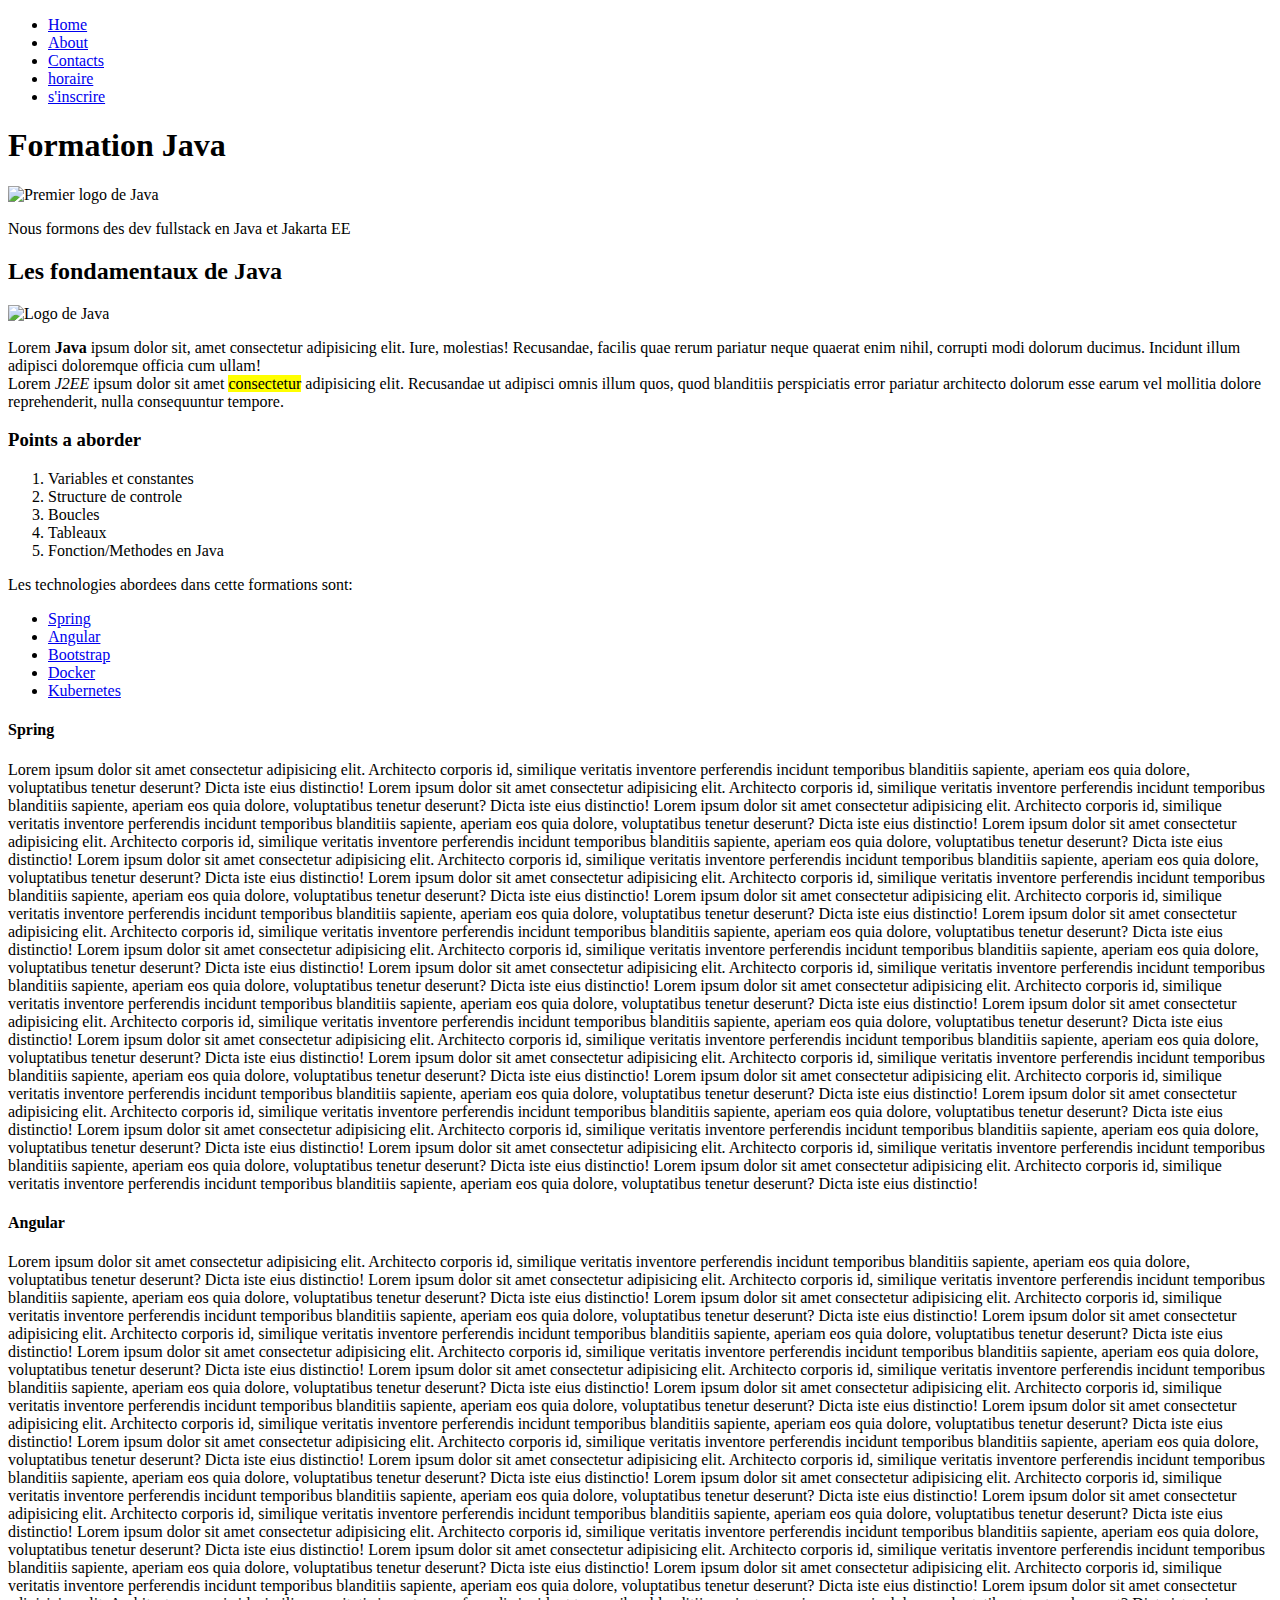
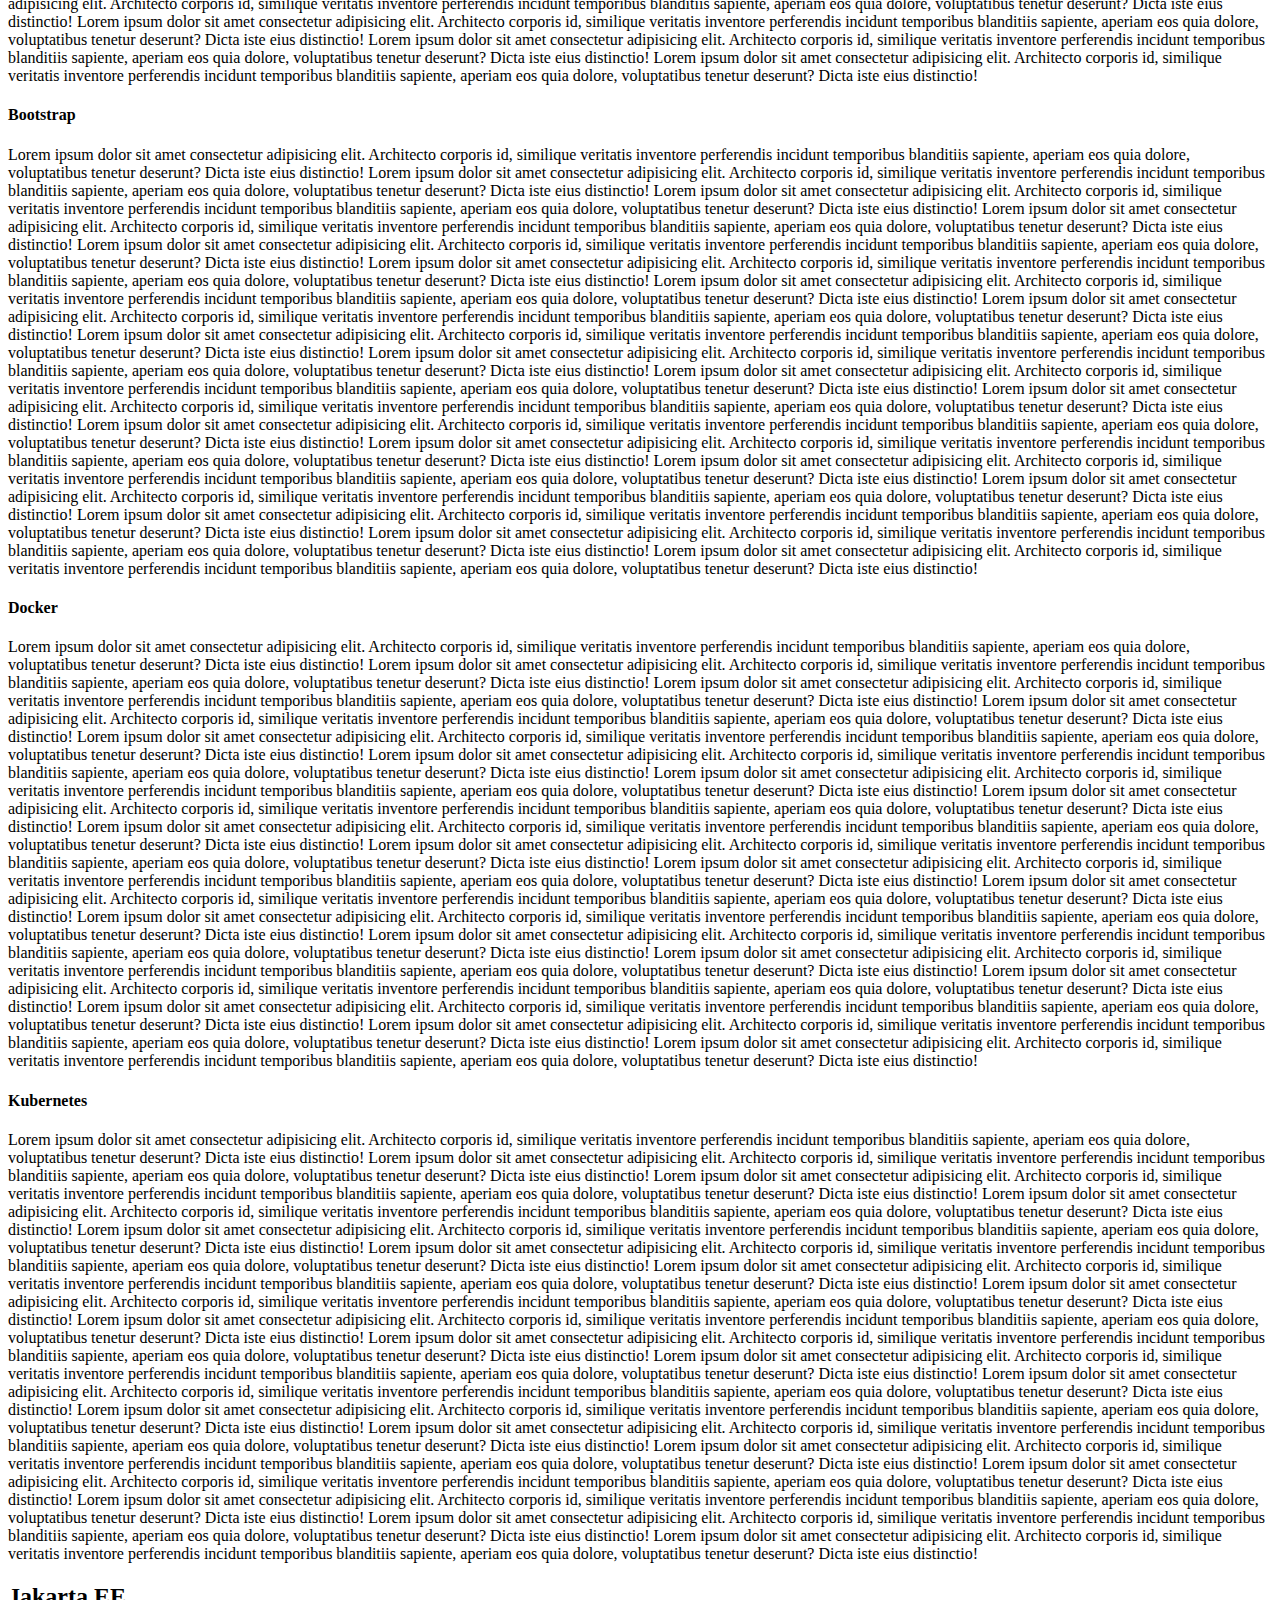
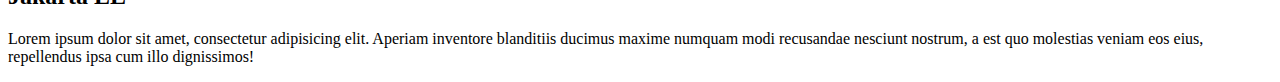
==== index.html @ 0b27bc86 "modifications" ====
<!DOCTYPE html>
<html lang="fr">
   <head>
     <!-- C'est le titre de ma page -->
    <title>Premiers pas</title>
   </head>
   <body>
    <nav>
        <ul>
             <li><a href="./">Home</a></li>
            <li><a href="pages/a-propos.html">About</a></li>
            <li><a href="pages/contact.html">Contacts</a></li>
            <li><a href="pages/horaire.html">horaire</a></li>
            <li><a href="./inscription.html"> s'inscrire </a> </li>
        </ul>
    </nav>
    <h1>Formation Java</h1>
    <img src="images/java.png" width="200" alt="Premier logo de Java" />
    <p>Nous formons des dev fullstack en Java et Jakarta EE</p>
    <!-- <h2>HTML</h2>
    <h3>CSS</h3>
    <h4>Javascript</h4>
    <h5>PHP</h5>
    <h6>Python</h6> -->

    <h2>Les fondamentaux de Java</h2>
    <img src="https://ubiqum.com/assets/uploads/2019/10/screenshot-2021-02-11-at-115416.png" width="150" alt="Logo de Java">
     <p>
        Lorem <strong>Java</strong> ipsum dolor sit, amet consectetur adipisicing elit. Iure, molestias! Recusandae, facilis quae rerum pariatur neque quaerat enim nihil, corrupti modi dolorum ducimus. Incidunt illum adipisci doloremque officia cum ullam!<br />
        Lorem <em>J2EE</em> ipsum dolor sit amet <mark>consectetur</mark> adipisicing elit. Recusandae ut adipisci omnis illum quos, quod blanditiis perspiciatis error pariatur architecto dolorum esse earum vel mollitia dolore reprehenderit, nulla consequuntur tempore.
     </p>
     <h3>Points a aborder</h3>

     <!-- Liste ordonnee -->
     <ol>
        <li>Variables et constantes</li>
        <li>Structure de controle</li>
        <li>Boucles</li>
        <li>Tableaux</li>
        <li>Fonction/Methodes en Java</li>
     </ol>

     Les technologies abordees dans cette formations sont:
    <!-- Liste non ordonnee -->
    <ul>
        <li><a href="#spring">Spring</a></li>
        <li><a href="#angular">Angular</a></li>
        <li><a href="#bootstrap">Bootstrap</a></li>
        <li><a href="#docker">Docker</a></li>
        <li><a href="#kubernetes">Kubernetes</a></li>
    </ul>
      <h4 id="spring">Spring</h4>
      <p>Lorem ipsum dolor sit amet consectetur adipisicing elit. Architecto corporis id, similique veritatis inventore perferendis incidunt temporibus blanditiis sapiente, aperiam eos quia dolore, voluptatibus tenetur deserunt? Dicta iste eius distinctio!
         Lorem ipsum dolor sit amet consectetur adipisicing elit. Architecto corporis id, similique veritatis inventore perferendis incidunt temporibus blanditiis sapiente, aperiam eos quia dolore, voluptatibus tenetur deserunt? Dicta iste eius distinctio!
         Lorem ipsum dolor sit amet consectetur adipisicing elit. Architecto corporis id, similique veritatis inventore perferendis incidunt temporibus blanditiis sapiente, aperiam eos quia dolore, voluptatibus tenetur deserunt? Dicta iste eius distinctio!
         Lorem ipsum dolor sit amet consectetur adipisicing elit. Architecto corporis id, similique veritatis inventore perferendis incidunt temporibus blanditiis sapiente, aperiam eos quia dolore, voluptatibus tenetur deserunt? Dicta iste eius distinctio!
         Lorem ipsum dolor sit amet consectetur adipisicing elit. Architecto corporis id, similique veritatis inventore perferendis incidunt temporibus blanditiis sapiente, aperiam eos quia dolore, voluptatibus tenetur deserunt? Dicta iste eius distinctio!
         Lorem ipsum dolor sit amet consectetur adipisicing elit. Architecto corporis id, similique veritatis inventore perferendis incidunt temporibus blanditiis sapiente, aperiam eos quia dolore, voluptatibus tenetur deserunt? Dicta iste eius distinctio!
         Lorem ipsum dolor sit amet consectetur adipisicing elit. Architecto corporis id, similique veritatis inventore perferendis incidunt temporibus blanditiis sapiente, aperiam eos quia dolore, voluptatibus tenetur deserunt? Dicta iste eius distinctio!
         Lorem ipsum dolor sit amet consectetur adipisicing elit. Architecto corporis id, similique veritatis inventore perferendis incidunt temporibus blanditiis sapiente, aperiam eos quia dolore, voluptatibus tenetur deserunt? Dicta iste eius distinctio!
         Lorem ipsum dolor sit amet consectetur adipisicing elit. Architecto corporis id, similique veritatis inventore perferendis incidunt temporibus blanditiis sapiente, aperiam eos quia dolore, voluptatibus tenetur deserunt? Dicta iste eius distinctio!
         Lorem ipsum dolor sit amet consectetur adipisicing elit. Architecto corporis id, similique veritatis inventore perferendis incidunt temporibus blanditiis sapiente, aperiam eos quia dolore, voluptatibus tenetur deserunt? Dicta iste eius distinctio!
         Lorem ipsum dolor sit amet consectetur adipisicing elit. Architecto corporis id, similique veritatis inventore perferendis incidunt temporibus blanditiis sapiente, aperiam eos quia dolore, voluptatibus tenetur deserunt? Dicta iste eius distinctio!
         Lorem ipsum dolor sit amet consectetur adipisicing elit. Architecto corporis id, similique veritatis inventore perferendis incidunt temporibus blanditiis sapiente, aperiam eos quia dolore, voluptatibus tenetur deserunt? Dicta iste eius distinctio!
         Lorem ipsum dolor sit amet consectetur adipisicing elit. Architecto corporis id, similique veritatis inventore perferendis incidunt temporibus blanditiis sapiente, aperiam eos quia dolore, voluptatibus tenetur deserunt? Dicta iste eius distinctio!
         Lorem ipsum dolor sit amet consectetur adipisicing elit. Architecto corporis id, similique veritatis inventore perferendis incidunt temporibus blanditiis sapiente, aperiam eos quia dolore, voluptatibus tenetur deserunt? Dicta iste eius distinctio!
         Lorem ipsum dolor sit amet consectetur adipisicing elit. Architecto corporis id, similique veritatis inventore perferendis incidunt temporibus blanditiis sapiente, aperiam eos quia dolore, voluptatibus tenetur deserunt? Dicta iste eius distinctio!
         Lorem ipsum dolor sit amet consectetur adipisicing elit. Architecto corporis id, similique veritatis inventore perferendis incidunt temporibus blanditiis sapiente, aperiam eos quia dolore, voluptatibus tenetur deserunt? Dicta iste eius distinctio!
         Lorem ipsum dolor sit amet consectetur adipisicing elit. Architecto corporis id, similique veritatis inventore perferendis incidunt temporibus blanditiis sapiente, aperiam eos quia dolore, voluptatibus tenetur deserunt? Dicta iste eius distinctio!
         Lorem ipsum dolor sit amet consectetur adipisicing elit. Architecto corporis id, similique veritatis inventore perferendis incidunt temporibus blanditiis sapiente, aperiam eos quia dolore, voluptatibus tenetur deserunt? Dicta iste eius distinctio!
         Lorem ipsum dolor sit amet consectetur adipisicing elit. Architecto corporis id, similique veritatis inventore perferendis incidunt temporibus blanditiis sapiente, aperiam eos quia dolore, voluptatibus tenetur deserunt? Dicta iste eius distinctio!
      </p>
      <h4 id="angular">Angular</h4>
      <p>Lorem ipsum dolor sit amet consectetur adipisicing elit. Architecto corporis id, similique veritatis inventore perferendis incidunt temporibus blanditiis sapiente, aperiam eos quia dolore, voluptatibus tenetur deserunt? Dicta iste eius distinctio!
         Lorem ipsum dolor sit amet consectetur adipisicing elit. Architecto corporis id, similique veritatis inventore perferendis incidunt temporibus blanditiis sapiente, aperiam eos quia dolore, voluptatibus tenetur deserunt? Dicta iste eius distinctio!
         Lorem ipsum dolor sit amet consectetur adipisicing elit. Architecto corporis id, similique veritatis inventore perferendis incidunt temporibus blanditiis sapiente, aperiam eos quia dolore, voluptatibus tenetur deserunt? Dicta iste eius distinctio!
         Lorem ipsum dolor sit amet consectetur adipisicing elit. Architecto corporis id, similique veritatis inventore perferendis incidunt temporibus blanditiis sapiente, aperiam eos quia dolore, voluptatibus tenetur deserunt? Dicta iste eius distinctio!
         Lorem ipsum dolor sit amet consectetur adipisicing elit. Architecto corporis id, similique veritatis inventore perferendis incidunt temporibus blanditiis sapiente, aperiam eos quia dolore, voluptatibus tenetur deserunt? Dicta iste eius distinctio!
         Lorem ipsum dolor sit amet consectetur adipisicing elit. Architecto corporis id, similique veritatis inventore perferendis incidunt temporibus blanditiis sapiente, aperiam eos quia dolore, voluptatibus tenetur deserunt? Dicta iste eius distinctio!
         Lorem ipsum dolor sit amet consectetur adipisicing elit. Architecto corporis id, similique veritatis inventore perferendis incidunt temporibus blanditiis sapiente, aperiam eos quia dolore, voluptatibus tenetur deserunt? Dicta iste eius distinctio!
         Lorem ipsum dolor sit amet consectetur adipisicing elit. Architecto corporis id, similique veritatis inventore perferendis incidunt temporibus blanditiis sapiente, aperiam eos quia dolore, voluptatibus tenetur deserunt? Dicta iste eius distinctio!
         Lorem ipsum dolor sit amet consectetur adipisicing elit. Architecto corporis id, similique veritatis inventore perferendis incidunt temporibus blanditiis sapiente, aperiam eos quia dolore, voluptatibus tenetur deserunt? Dicta iste eius distinctio!
         Lorem ipsum dolor sit amet consectetur adipisicing elit. Architecto corporis id, similique veritatis inventore perferendis incidunt temporibus blanditiis sapiente, aperiam eos quia dolore, voluptatibus tenetur deserunt? Dicta iste eius distinctio!
         Lorem ipsum dolor sit amet consectetur adipisicing elit. Architecto corporis id, similique veritatis inventore perferendis incidunt temporibus blanditiis sapiente, aperiam eos quia dolore, voluptatibus tenetur deserunt? Dicta iste eius distinctio!
         Lorem ipsum dolor sit amet consectetur adipisicing elit. Architecto corporis id, similique veritatis inventore perferendis incidunt temporibus blanditiis sapiente, aperiam eos quia dolore, voluptatibus tenetur deserunt? Dicta iste eius distinctio!
         Lorem ipsum dolor sit amet consectetur adipisicing elit. Architecto corporis id, similique veritatis inventore perferendis incidunt temporibus blanditiis sapiente, aperiam eos quia dolore, voluptatibus tenetur deserunt? Dicta iste eius distinctio!
         Lorem ipsum dolor sit amet consectetur adipisicing elit. Architecto corporis id, similique veritatis inventore perferendis incidunt temporibus blanditiis sapiente, aperiam eos quia dolore, voluptatibus tenetur deserunt? Dicta iste eius distinctio!
         Lorem ipsum dolor sit amet consectetur adipisicing elit. Architecto corporis id, similique veritatis inventore perferendis incidunt temporibus blanditiis sapiente, aperiam eos quia dolore, voluptatibus tenetur deserunt? Dicta iste eius distinctio!
         Lorem ipsum dolor sit amet consectetur adipisicing elit. Architecto corporis id, similique veritatis inventore perferendis incidunt temporibus blanditiis sapiente, aperiam eos quia dolore, voluptatibus tenetur deserunt? Dicta iste eius distinctio!
         Lorem ipsum dolor sit amet consectetur adipisicing elit. Architecto corporis id, similique veritatis inventore perferendis incidunt temporibus blanditiis sapiente, aperiam eos quia dolore, voluptatibus tenetur deserunt? Dicta iste eius distinctio!
         Lorem ipsum dolor sit amet consectetur adipisicing elit. Architecto corporis id, similique veritatis inventore perferendis incidunt temporibus blanditiis sapiente, aperiam eos quia dolore, voluptatibus tenetur deserunt? Dicta iste eius distinctio!
         Lorem ipsum dolor sit amet consectetur adipisicing elit. Architecto corporis id, similique veritatis inventore perferendis incidunt temporibus blanditiis sapiente, aperiam eos quia dolore, voluptatibus tenetur deserunt? Dicta iste eius distinctio!
      </p>
      <h4 id="bootstrap">Bootstrap</h4>
      <p>Lorem ipsum dolor sit amet consectetur adipisicing elit. Architecto corporis id, similique veritatis inventore perferendis incidunt temporibus blanditiis sapiente, aperiam eos quia dolore, voluptatibus tenetur deserunt? Dicta iste eius distinctio!
         Lorem ipsum dolor sit amet consectetur adipisicing elit. Architecto corporis id, similique veritatis inventore perferendis incidunt temporibus blanditiis sapiente, aperiam eos quia dolore, voluptatibus tenetur deserunt? Dicta iste eius distinctio!
         Lorem ipsum dolor sit amet consectetur adipisicing elit. Architecto corporis id, similique veritatis inventore perferendis incidunt temporibus blanditiis sapiente, aperiam eos quia dolore, voluptatibus tenetur deserunt? Dicta iste eius distinctio!
         Lorem ipsum dolor sit amet consectetur adipisicing elit. Architecto corporis id, similique veritatis inventore perferendis incidunt temporibus blanditiis sapiente, aperiam eos quia dolore, voluptatibus tenetur deserunt? Dicta iste eius distinctio!
         Lorem ipsum dolor sit amet consectetur adipisicing elit. Architecto corporis id, similique veritatis inventore perferendis incidunt temporibus blanditiis sapiente, aperiam eos quia dolore, voluptatibus tenetur deserunt? Dicta iste eius distinctio!
         Lorem ipsum dolor sit amet consectetur adipisicing elit. Architecto corporis id, similique veritatis inventore perferendis incidunt temporibus blanditiis sapiente, aperiam eos quia dolore, voluptatibus tenetur deserunt? Dicta iste eius distinctio!
         Lorem ipsum dolor sit amet consectetur adipisicing elit. Architecto corporis id, similique veritatis inventore perferendis incidunt temporibus blanditiis sapiente, aperiam eos quia dolore, voluptatibus tenetur deserunt? Dicta iste eius distinctio!
         Lorem ipsum dolor sit amet consectetur adipisicing elit. Architecto corporis id, similique veritatis inventore perferendis incidunt temporibus blanditiis sapiente, aperiam eos quia dolore, voluptatibus tenetur deserunt? Dicta iste eius distinctio!
         Lorem ipsum dolor sit amet consectetur adipisicing elit. Architecto corporis id, similique veritatis inventore perferendis incidunt temporibus blanditiis sapiente, aperiam eos quia dolore, voluptatibus tenetur deserunt? Dicta iste eius distinctio!
         Lorem ipsum dolor sit amet consectetur adipisicing elit. Architecto corporis id, similique veritatis inventore perferendis incidunt temporibus blanditiis sapiente, aperiam eos quia dolore, voluptatibus tenetur deserunt? Dicta iste eius distinctio!
         Lorem ipsum dolor sit amet consectetur adipisicing elit. Architecto corporis id, similique veritatis inventore perferendis incidunt temporibus blanditiis sapiente, aperiam eos quia dolore, voluptatibus tenetur deserunt? Dicta iste eius distinctio!
         Lorem ipsum dolor sit amet consectetur adipisicing elit. Architecto corporis id, similique veritatis inventore perferendis incidunt temporibus blanditiis sapiente, aperiam eos quia dolore, voluptatibus tenetur deserunt? Dicta iste eius distinctio!
         Lorem ipsum dolor sit amet consectetur adipisicing elit. Architecto corporis id, similique veritatis inventore perferendis incidunt temporibus blanditiis sapiente, aperiam eos quia dolore, voluptatibus tenetur deserunt? Dicta iste eius distinctio!
         Lorem ipsum dolor sit amet consectetur adipisicing elit. Architecto corporis id, similique veritatis inventore perferendis incidunt temporibus blanditiis sapiente, aperiam eos quia dolore, voluptatibus tenetur deserunt? Dicta iste eius distinctio!
         Lorem ipsum dolor sit amet consectetur adipisicing elit. Architecto corporis id, similique veritatis inventore perferendis incidunt temporibus blanditiis sapiente, aperiam eos quia dolore, voluptatibus tenetur deserunt? Dicta iste eius distinctio!
         Lorem ipsum dolor sit amet consectetur adipisicing elit. Architecto corporis id, similique veritatis inventore perferendis incidunt temporibus blanditiis sapiente, aperiam eos quia dolore, voluptatibus tenetur deserunt? Dicta iste eius distinctio!
         Lorem ipsum dolor sit amet consectetur adipisicing elit. Architecto corporis id, similique veritatis inventore perferendis incidunt temporibus blanditiis sapiente, aperiam eos quia dolore, voluptatibus tenetur deserunt? Dicta iste eius distinctio!
         Lorem ipsum dolor sit amet consectetur adipisicing elit. Architecto corporis id, similique veritatis inventore perferendis incidunt temporibus blanditiis sapiente, aperiam eos quia dolore, voluptatibus tenetur deserunt? Dicta iste eius distinctio!
         Lorem ipsum dolor sit amet consectetur adipisicing elit. Architecto corporis id, similique veritatis inventore perferendis incidunt temporibus blanditiis sapiente, aperiam eos quia dolore, voluptatibus tenetur deserunt? Dicta iste eius distinctio!
      </p>
      <h4 id="docker">Docker</h4>
      <p>Lorem ipsum dolor sit amet consectetur adipisicing elit. Architecto corporis id, similique veritatis inventore perferendis incidunt temporibus blanditiis sapiente, aperiam eos quia dolore, voluptatibus tenetur deserunt? Dicta iste eius distinctio!
         Lorem ipsum dolor sit amet consectetur adipisicing elit. Architecto corporis id, similique veritatis inventore perferendis incidunt temporibus blanditiis sapiente, aperiam eos quia dolore, voluptatibus tenetur deserunt? Dicta iste eius distinctio!
         Lorem ipsum dolor sit amet consectetur adipisicing elit. Architecto corporis id, similique veritatis inventore perferendis incidunt temporibus blanditiis sapiente, aperiam eos quia dolore, voluptatibus tenetur deserunt? Dicta iste eius distinctio!
         Lorem ipsum dolor sit amet consectetur adipisicing elit. Architecto corporis id, similique veritatis inventore perferendis incidunt temporibus blanditiis sapiente, aperiam eos quia dolore, voluptatibus tenetur deserunt? Dicta iste eius distinctio!
         Lorem ipsum dolor sit amet consectetur adipisicing elit. Architecto corporis id, similique veritatis inventore perferendis incidunt temporibus blanditiis sapiente, aperiam eos quia dolore, voluptatibus tenetur deserunt? Dicta iste eius distinctio!
         Lorem ipsum dolor sit amet consectetur adipisicing elit. Architecto corporis id, similique veritatis inventore perferendis incidunt temporibus blanditiis sapiente, aperiam eos quia dolore, voluptatibus tenetur deserunt? Dicta iste eius distinctio!
         Lorem ipsum dolor sit amet consectetur adipisicing elit. Architecto corporis id, similique veritatis inventore perferendis incidunt temporibus blanditiis sapiente, aperiam eos quia dolore, voluptatibus tenetur deserunt? Dicta iste eius distinctio!
         Lorem ipsum dolor sit amet consectetur adipisicing elit. Architecto corporis id, similique veritatis inventore perferendis incidunt temporibus blanditiis sapiente, aperiam eos quia dolore, voluptatibus tenetur deserunt? Dicta iste eius distinctio!
         Lorem ipsum dolor sit amet consectetur adipisicing elit. Architecto corporis id, similique veritatis inventore perferendis incidunt temporibus blanditiis sapiente, aperiam eos quia dolore, voluptatibus tenetur deserunt? Dicta iste eius distinctio!
         Lorem ipsum dolor sit amet consectetur adipisicing elit. Architecto corporis id, similique veritatis inventore perferendis incidunt temporibus blanditiis sapiente, aperiam eos quia dolore, voluptatibus tenetur deserunt? Dicta iste eius distinctio!
         Lorem ipsum dolor sit amet consectetur adipisicing elit. Architecto corporis id, similique veritatis inventore perferendis incidunt temporibus blanditiis sapiente, aperiam eos quia dolore, voluptatibus tenetur deserunt? Dicta iste eius distinctio!
         Lorem ipsum dolor sit amet consectetur adipisicing elit. Architecto corporis id, similique veritatis inventore perferendis incidunt temporibus blanditiis sapiente, aperiam eos quia dolore, voluptatibus tenetur deserunt? Dicta iste eius distinctio!
         Lorem ipsum dolor sit amet consectetur adipisicing elit. Architecto corporis id, similique veritatis inventore perferendis incidunt temporibus blanditiis sapiente, aperiam eos quia dolore, voluptatibus tenetur deserunt? Dicta iste eius distinctio!
         Lorem ipsum dolor sit amet consectetur adipisicing elit. Architecto corporis id, similique veritatis inventore perferendis incidunt temporibus blanditiis sapiente, aperiam eos quia dolore, voluptatibus tenetur deserunt? Dicta iste eius distinctio!
         Lorem ipsum dolor sit amet consectetur adipisicing elit. Architecto corporis id, similique veritatis inventore perferendis incidunt temporibus blanditiis sapiente, aperiam eos quia dolore, voluptatibus tenetur deserunt? Dicta iste eius distinctio!
         Lorem ipsum dolor sit amet consectetur adipisicing elit. Architecto corporis id, similique veritatis inventore perferendis incidunt temporibus blanditiis sapiente, aperiam eos quia dolore, voluptatibus tenetur deserunt? Dicta iste eius distinctio!
         Lorem ipsum dolor sit amet consectetur adipisicing elit. Architecto corporis id, similique veritatis inventore perferendis incidunt temporibus blanditiis sapiente, aperiam eos quia dolore, voluptatibus tenetur deserunt? Dicta iste eius distinctio!
         Lorem ipsum dolor sit amet consectetur adipisicing elit. Architecto corporis id, similique veritatis inventore perferendis incidunt temporibus blanditiis sapiente, aperiam eos quia dolore, voluptatibus tenetur deserunt? Dicta iste eius distinctio!
         Lorem ipsum dolor sit amet consectetur adipisicing elit. Architecto corporis id, similique veritatis inventore perferendis incidunt temporibus blanditiis sapiente, aperiam eos quia dolore, voluptatibus tenetur deserunt? Dicta iste eius distinctio!
      </p>
      <h4 id="kubernetes">Kubernetes</h4>
      <p>Lorem ipsum dolor sit amet consectetur adipisicing elit. Architecto corporis id, similique veritatis inventore perferendis incidunt temporibus blanditiis sapiente, aperiam eos quia dolore, voluptatibus tenetur deserunt? Dicta iste eius distinctio!
         Lorem ipsum dolor sit amet consectetur adipisicing elit. Architecto corporis id, similique veritatis inventore perferendis incidunt temporibus blanditiis sapiente, aperiam eos quia dolore, voluptatibus tenetur deserunt? Dicta iste eius distinctio!
         Lorem ipsum dolor sit amet consectetur adipisicing elit. Architecto corporis id, similique veritatis inventore perferendis incidunt temporibus blanditiis sapiente, aperiam eos quia dolore, voluptatibus tenetur deserunt? Dicta iste eius distinctio!
         Lorem ipsum dolor sit amet consectetur adipisicing elit. Architecto corporis id, similique veritatis inventore perferendis incidunt temporibus blanditiis sapiente, aperiam eos quia dolore, voluptatibus tenetur deserunt? Dicta iste eius distinctio!
         Lorem ipsum dolor sit amet consectetur adipisicing elit. Architecto corporis id, similique veritatis inventore perferendis incidunt temporibus blanditiis sapiente, aperiam eos quia dolore, voluptatibus tenetur deserunt? Dicta iste eius distinctio!
         Lorem ipsum dolor sit amet consectetur adipisicing elit. Architecto corporis id, similique veritatis inventore perferendis incidunt temporibus blanditiis sapiente, aperiam eos quia dolore, voluptatibus tenetur deserunt? Dicta iste eius distinctio!
         Lorem ipsum dolor sit amet consectetur adipisicing elit. Architecto corporis id, similique veritatis inventore perferendis incidunt temporibus blanditiis sapiente, aperiam eos quia dolore, voluptatibus tenetur deserunt? Dicta iste eius distinctio!
         Lorem ipsum dolor sit amet consectetur adipisicing elit. Architecto corporis id, similique veritatis inventore perferendis incidunt temporibus blanditiis sapiente, aperiam eos quia dolore, voluptatibus tenetur deserunt? Dicta iste eius distinctio!
         Lorem ipsum dolor sit amet consectetur adipisicing elit. Architecto corporis id, similique veritatis inventore perferendis incidunt temporibus blanditiis sapiente, aperiam eos quia dolore, voluptatibus tenetur deserunt? Dicta iste eius distinctio!
         Lorem ipsum dolor sit amet consectetur adipisicing elit. Architecto corporis id, similique veritatis inventore perferendis incidunt temporibus blanditiis sapiente, aperiam eos quia dolore, voluptatibus tenetur deserunt? Dicta iste eius distinctio!
         Lorem ipsum dolor sit amet consectetur adipisicing elit. Architecto corporis id, similique veritatis inventore perferendis incidunt temporibus blanditiis sapiente, aperiam eos quia dolore, voluptatibus tenetur deserunt? Dicta iste eius distinctio!
         Lorem ipsum dolor sit amet consectetur adipisicing elit. Architecto corporis id, similique veritatis inventore perferendis incidunt temporibus blanditiis sapiente, aperiam eos quia dolore, voluptatibus tenetur deserunt? Dicta iste eius distinctio!
         Lorem ipsum dolor sit amet consectetur adipisicing elit. Architecto corporis id, similique veritatis inventore perferendis incidunt temporibus blanditiis sapiente, aperiam eos quia dolore, voluptatibus tenetur deserunt? Dicta iste eius distinctio!
         Lorem ipsum dolor sit amet consectetur adipisicing elit. Architecto corporis id, similique veritatis inventore perferendis incidunt temporibus blanditiis sapiente, aperiam eos quia dolore, voluptatibus tenetur deserunt? Dicta iste eius distinctio!
         Lorem ipsum dolor sit amet consectetur adipisicing elit. Architecto corporis id, similique veritatis inventore perferendis incidunt temporibus blanditiis sapiente, aperiam eos quia dolore, voluptatibus tenetur deserunt? Dicta iste eius distinctio!
         Lorem ipsum dolor sit amet consectetur adipisicing elit. Architecto corporis id, similique veritatis inventore perferendis incidunt temporibus blanditiis sapiente, aperiam eos quia dolore, voluptatibus tenetur deserunt? Dicta iste eius distinctio!
         Lorem ipsum dolor sit amet consectetur adipisicing elit. Architecto corporis id, similique veritatis inventore perferendis incidunt temporibus blanditiis sapiente, aperiam eos quia dolore, voluptatibus tenetur deserunt? Dicta iste eius distinctio!
         Lorem ipsum dolor sit amet consectetur adipisicing elit. Architecto corporis id, similique veritatis inventore perferendis incidunt temporibus blanditiis sapiente, aperiam eos quia dolore, voluptatibus tenetur deserunt? Dicta iste eius distinctio!
         Lorem ipsum dolor sit amet consectetur adipisicing elit. Architecto corporis id, similique veritatis inventore perferendis incidunt temporibus blanditiis sapiente, aperiam eos quia dolore, voluptatibus tenetur deserunt? Dicta iste eius distinctio!
      </p>
     <h2>Jakarta EE</h2>
     <p>
        Lorem ipsum dolor sit amet, consectetur adipisicing elit. Aperiam inventore blanditiis ducimus maxime numquam modi recusandae nesciunt nostrum, a est quo molestias veniam eos eius, repellendus ipsa cum illo dignissimos!
     </p>


     
   </body>
</html>
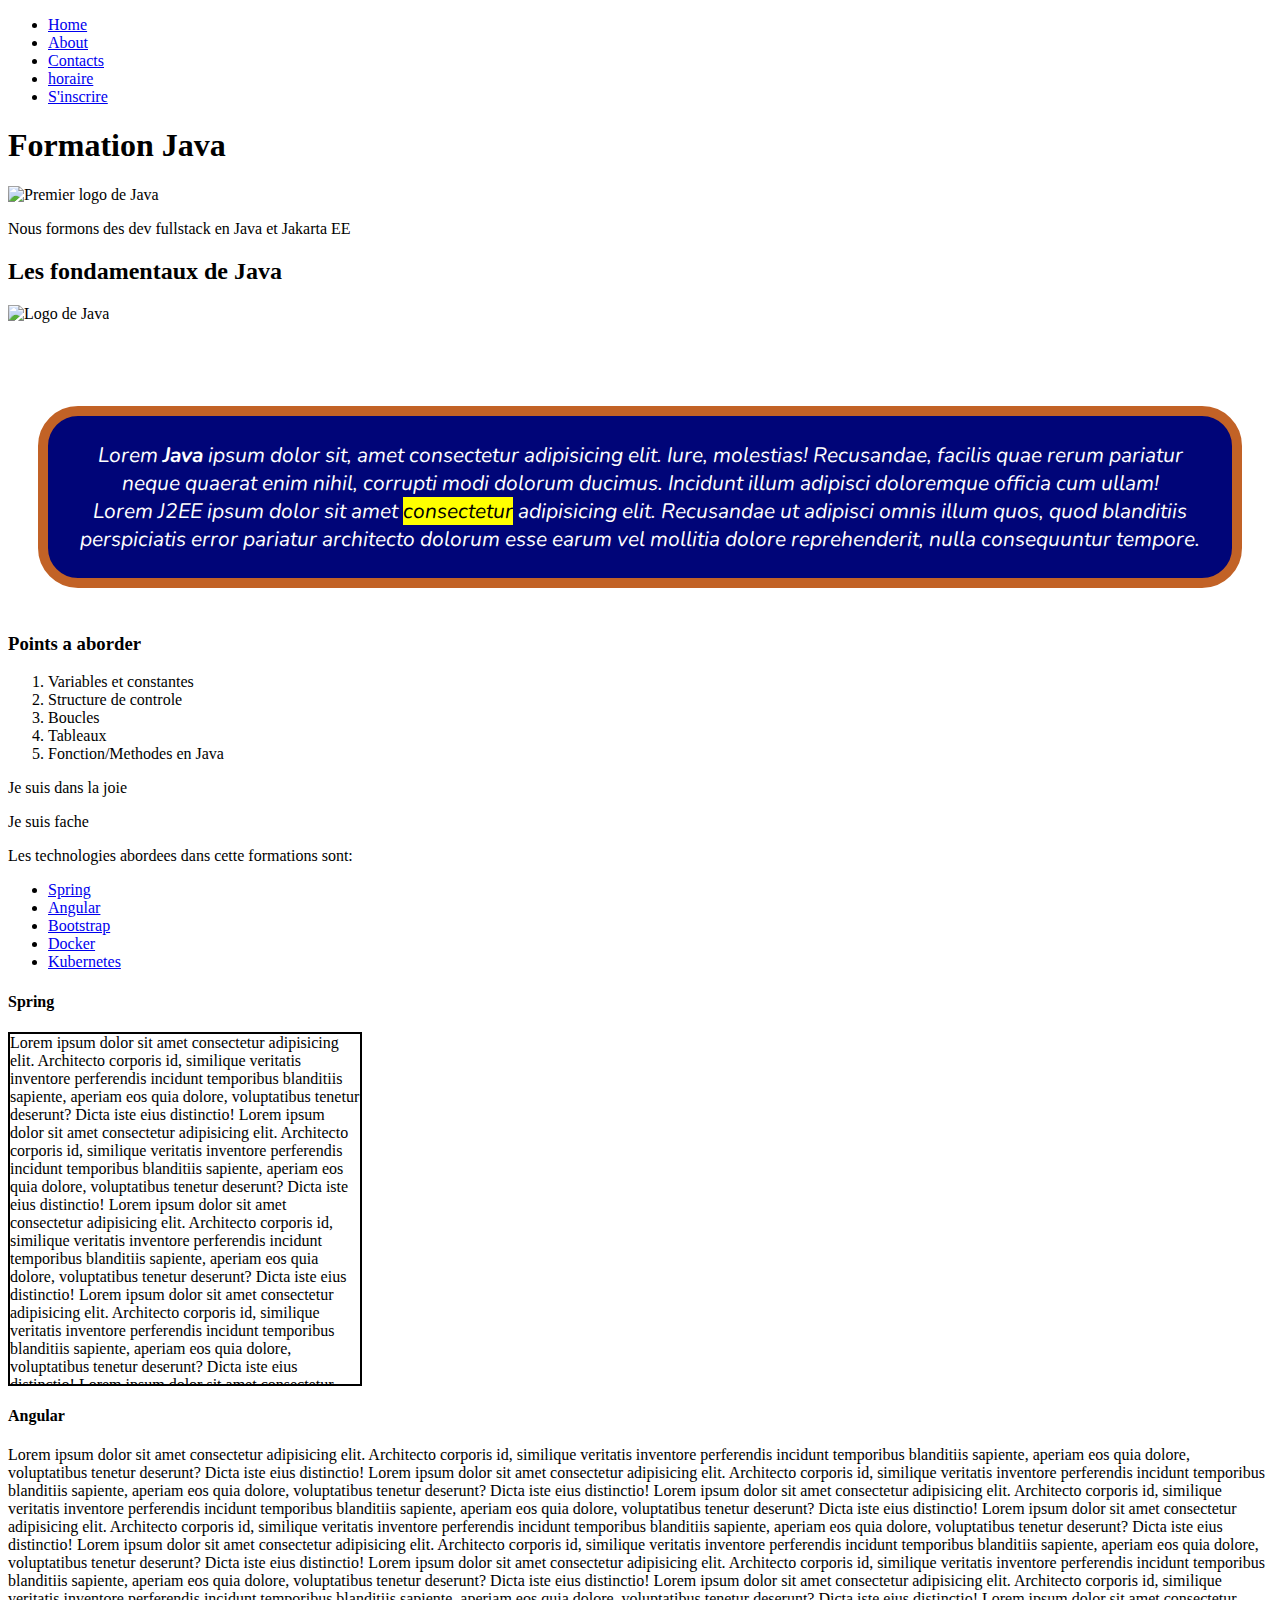
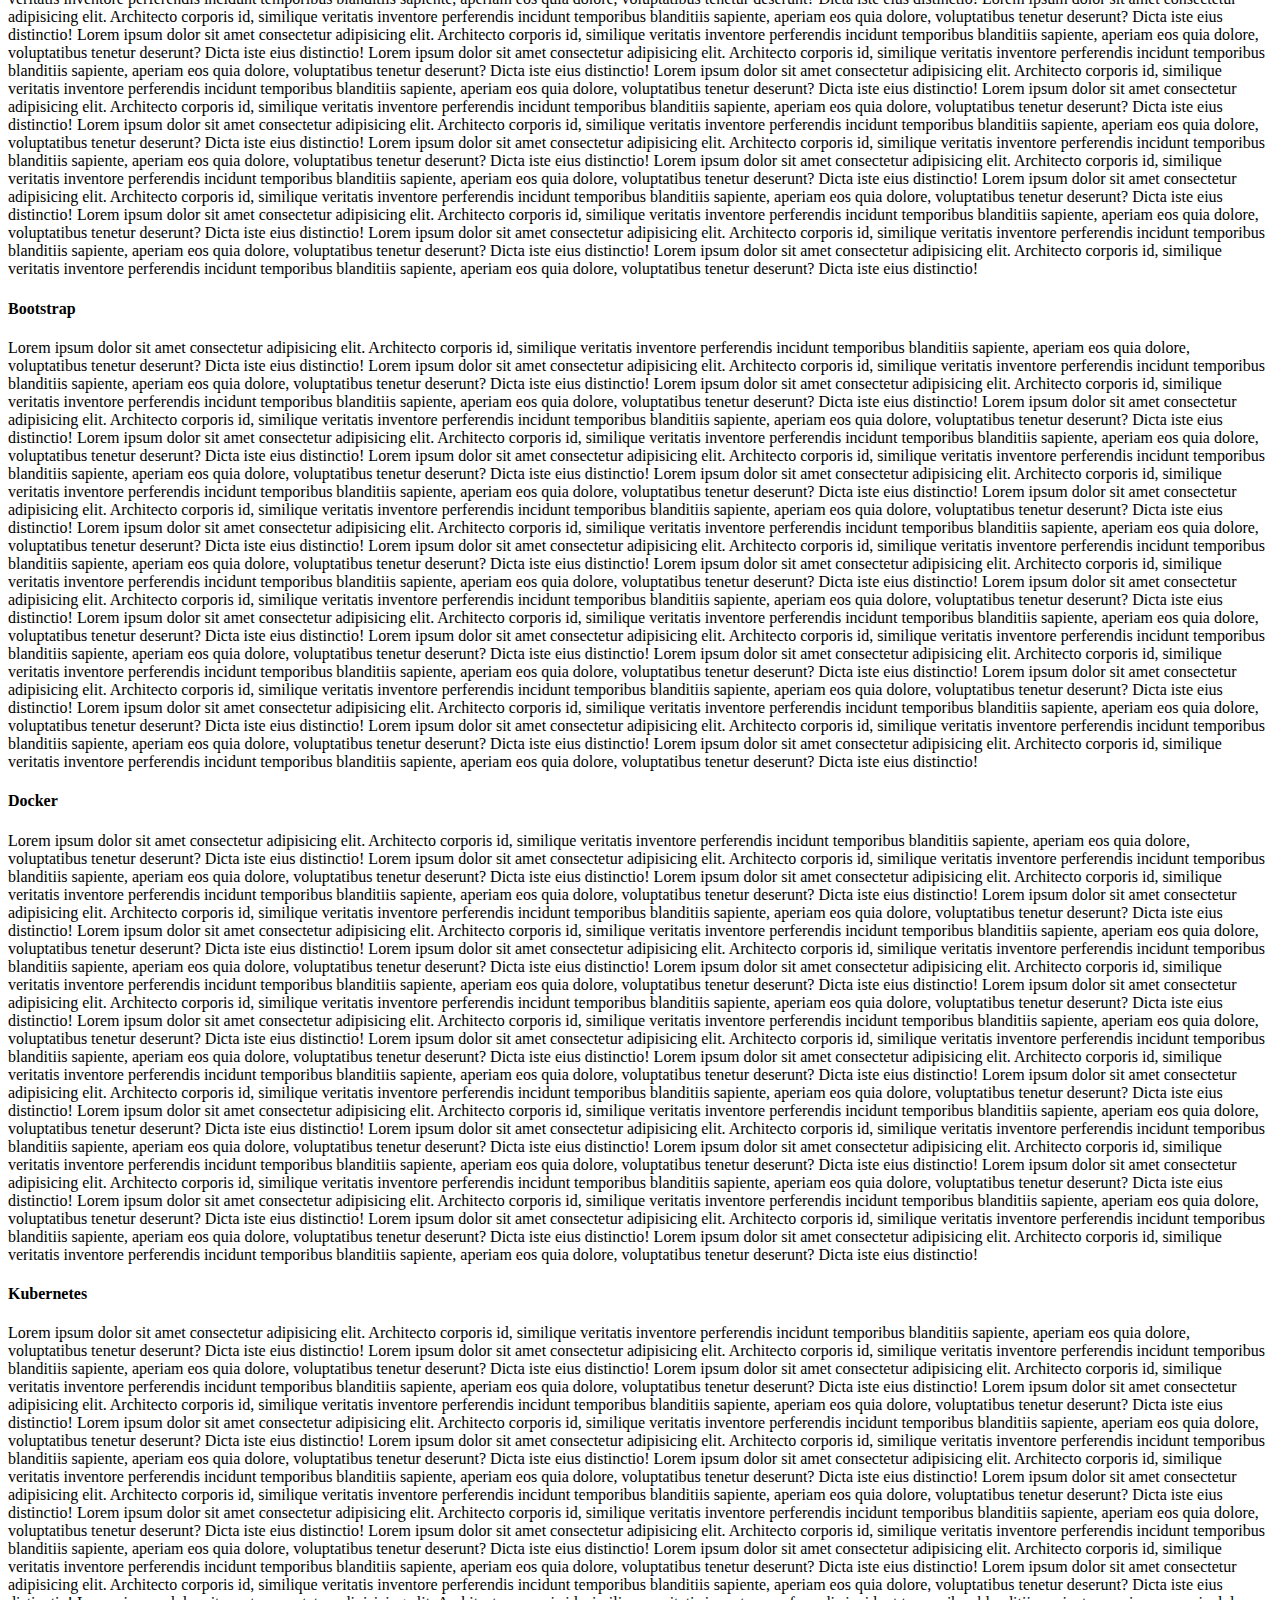
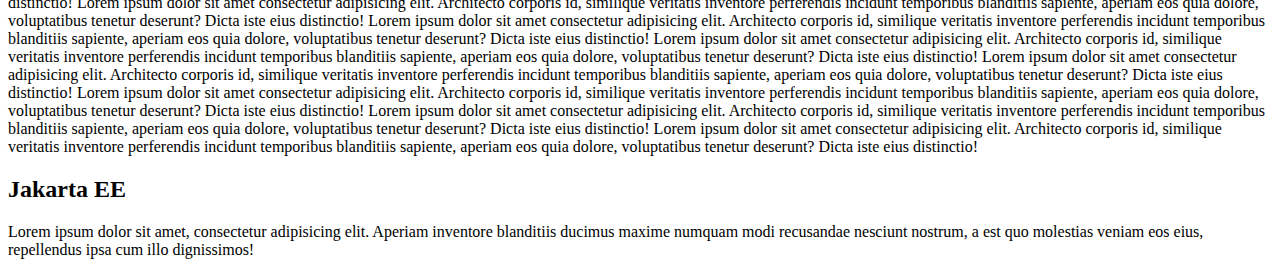
==== commit f1f24554: "modifications23juin" ====
--- a/index.html
+++ b/index.html
@@ -3,18 +3,19 @@
    <head>
      <!-- C'est le titre de ma page -->
     <title>Premiers pas</title>
+    <link rel="stylesheet" href="css/style.css">
    </head>
    <body>
     <nav>
         <ul>
-             <li><a href="./">Home</a></li>
+            <li><a href="./">Home</a></li>
             <li><a href="pages/a-propos.html">About</a></li>
             <li><a href="pages/contact.html">Contacts</a></li>
             <li><a href="pages/horaire.html">horaire</a></li>
-            <li><a href="./inscription.html"> s'inscrire </a> </li>
+            <li><a href="pages/inscription.html">S'inscrire</a></li>
         </ul>
     </nav>
-    <h1>Formation Java</h1>
+  <h1>Formation Java</h1>
     <img src="images/java.png" width="200" alt="Premier logo de Java" />
     <p>Nous formons des dev fullstack en Java et Jakarta EE</p>
     <!-- <h2>HTML</h2>
@@ -25,11 +26,11 @@
 
     <h2>Les fondamentaux de Java</h2>
     <img src="https://ubiqum.com/assets/uploads/2019/10/screenshot-2021-02-11-at-115416.png" width="150" alt="Logo de Java">
-     <p>
+     <p class="para-1">
         Lorem <strong>Java</strong> ipsum dolor sit, amet consectetur adipisicing elit. Iure, molestias! Recusandae, facilis quae rerum pariatur neque quaerat enim nihil, corrupti modi dolorum ducimus. Incidunt illum adipisci doloremque officia cum ullam!<br />
         Lorem <em>J2EE</em> ipsum dolor sit amet <mark>consectetur</mark> adipisicing elit. Recusandae ut adipisci omnis illum quos, quod blanditiis perspiciatis error pariatur architecto dolorum esse earum vel mollitia dolore reprehenderit, nulla consequuntur tempore.
      </p>
-     <h3>Points a aborder</h3>
+     <h3 id="para-1">Points a aborder</h3>
 
      <!-- Liste ordonnee -->
      <ol>
@@ -40,6 +41,16 @@
         <li>Fonction/Methodes en Java</li>
      </ol>
 
+     <div class="section">
+       <div class="artilcle1">
+         <p>Je suis dans la joie</p>
+         <div class="section-child">
+            <p>Je suis fache</p>
+         </div>
+       </div>
+       <div class="artilcle2"></div>
+     </div>
+
      Les technologies abordees dans cette formations sont:
     <!-- Liste non ordonnee -->
     <ul>
@@ -49,27 +60,17 @@
         <li><a href="#docker">Docker</a></li>
         <li><a href="#kubernetes">Kubernetes</a></li>
     </ul>
+
+    
       <h4 id="spring">Spring</h4>
-      <p>Lorem ipsum dolor sit amet consectetur adipisicing elit. Architecto corporis id, similique veritatis inventore perferendis incidunt temporibus blanditiis sapiente, aperiam eos quia dolore, voluptatibus tenetur deserunt? Dicta iste eius distinctio!
+      <p class="text-spring">Lorem ipsum dolor sit amet consectetur adipisicing elit. Architecto corporis id, similique veritatis inventore perferendis incidunt temporibus blanditiis sapiente, aperiam eos quia dolore, voluptatibus tenetur deserunt? Dicta iste eius distinctio!
          Lorem ipsum dolor sit amet consectetur adipisicing elit. Architecto corporis id, similique veritatis inventore perferendis incidunt temporibus blanditiis sapiente, aperiam eos quia dolore, voluptatibus tenetur deserunt? Dicta iste eius distinctio!
          Lorem ipsum dolor sit amet consectetur adipisicing elit. Architecto corporis id, similique veritatis inventore perferendis incidunt temporibus blanditiis sapiente, aperiam eos quia dolore, voluptatibus tenetur deserunt? Dicta iste eius distinctio!
          Lorem ipsum dolor sit amet consectetur adipisicing elit. Architecto corporis id, similique veritatis inventore perferendis incidunt temporibus blanditiis sapiente, aperiam eos quia dolore, voluptatibus tenetur deserunt? Dicta iste eius distinctio!
-         Lorem ipsum dolor sit amet consectetur adipisicing elit. Architecto corporis id, similique veritatis inventore perferendis incidunt temporibus blanditiis sapiente, aperiam eos quia dolore, voluptatibus tenetur deserunt? Dicta iste eius distinctio!
-         Lorem ipsum dolor sit amet consectetur adipisicing elit. Architecto corporis id, similique veritatis inventore perferendis incidunt temporibus blanditiis sapiente, aperiam eos quia dolore, voluptatibus tenetur deserunt? Dicta iste eius distinctio!
-         Lorem ipsum dolor sit amet consectetur adipisicing elit. Architecto corporis id, similique veritatis inventore perferendis incidunt temporibus blanditiis sapiente, aperiam eos quia dolore, voluptatibus tenetur deserunt? Dicta iste eius distinctio!
-         Lorem ipsum dolor sit amet consectetur adipisicing elit. Architecto corporis id, similique veritatis inventore perferendis incidunt temporibus blanditiis sapiente, aperiam eos quia dolore, voluptatibus tenetur deserunt? Dicta iste eius distinctio!
-         Lorem ipsum dolor sit amet consectetur adipisicing elit. Architecto corporis id, similique veritatis inventore perferendis incidunt temporibus blanditiis sapiente, aperiam eos quia dolore, voluptatibus tenetur deserunt? Dicta iste eius distinctio!
-         Lorem ipsum dolor sit amet consectetur adipisicing elit. Architecto corporis id, similique veritatis inventore perferendis incidunt temporibus blanditiis sapiente, aperiam eos quia dolore, voluptatibus tenetur deserunt? Dicta iste eius distinctio!
-         Lorem ipsum dolor sit amet consectetur adipisicing elit. Architecto corporis id, similique veritatis inventore perferendis incidunt temporibus blanditiis sapiente, aperiam eos quia dolore, voluptatibus tenetur deserunt? Dicta iste eius distinctio!
-         Lorem ipsum dolor sit amet consectetur adipisicing elit. Architecto corporis id, similique veritatis inventore perferendis incidunt temporibus blanditiis sapiente, aperiam eos quia dolore, voluptatibus tenetur deserunt? Dicta iste eius distinctio!
-         Lorem ipsum dolor sit amet consectetur adipisicing elit. Architecto corporis id, similique veritatis inventore perferendis incidunt temporibus blanditiis sapiente, aperiam eos quia dolore, voluptatibus tenetur deserunt? Dicta iste eius distinctio!
-         Lorem ipsum dolor sit amet consectetur adipisicing elit. Architecto corporis id, similique veritatis inventore perferendis incidunt temporibus blanditiis sapiente, aperiam eos quia dolore, voluptatibus tenetur deserunt? Dicta iste eius distinctio!
-         Lorem ipsum dolor sit amet consectetur adipisicing elit. Architecto corporis id, similique veritatis inventore perferendis incidunt temporibus blanditiis sapiente, aperiam eos quia dolore, voluptatibus tenetur deserunt? Dicta iste eius distinctio!
-         Lorem ipsum dolor sit amet consectetur adipisicing elit. Architecto corporis id, similique veritatis inventore perferendis incidunt temporibus blanditiis sapiente, aperiam eos quia dolore, voluptatibus tenetur deserunt? Dicta iste eius distinctio!
-         Lorem ipsum dolor sit amet consectetur adipisicing elit. Architecto corporis id, similique veritatis inventore perferendis incidunt temporibus blanditiis sapiente, aperiam eos quia dolore, voluptatibus tenetur deserunt? Dicta iste eius distinctio!
-         Lorem ipsum dolor sit amet consectetur adipisicing elit. Architecto corporis id, similique veritatis inventore perferendis incidunt temporibus blanditiis sapiente, aperiam eos quia dolore, voluptatibus tenetur deserunt? Dicta iste eius distinctio!
-         Lorem ipsum dolor sit amet consectetur adipisicing elit. Architecto corporis id, similique veritatis inventore perferendis incidunt temporibus blanditiis sapiente, aperiam eos quia dolore, voluptatibus tenetur deserunt? Dicta iste eius distinctio!
+         Lorem ipsum dolor sit amet consectetur adipisicing elit. Architecto corporis id, similique veritatis inventore perferendis incidunt temporibus blanditiis sapiente, aperiam eos quia dolore, voluptatibus tenetur deserunt? Dicta iste eius distinction
       </p>
+
+
       <h4 id="angular">Angular</h4>
       <p>Lorem ipsum dolor sit amet consectetur adipisicing elit. Architecto corporis id, similique veritatis inventore perferendis incidunt temporibus blanditiis sapiente, aperiam eos quia dolore, voluptatibus tenetur deserunt? Dicta iste eius distinctio!
          Lorem ipsum dolor sit amet consectetur adipisicing elit. Architecto corporis id, similique veritatis inventore perferendis incidunt temporibus blanditiis sapiente, aperiam eos quia dolore, voluptatibus tenetur deserunt? Dicta iste eius distinctio!
@@ -158,8 +159,5 @@
      <p>
         Lorem ipsum dolor sit amet, consectetur adipisicing elit. Aperiam inventore blanditiis ducimus maxime numquam modi recusandae nesciunt nostrum, a est quo molestias veniam eos eius, repellendus ipsa cum illo dignissimos!
      </p>
-
-
-     
    </body>
 </html>--- a/css/style.css
+++ b/css/style.css
@@ -0,0 +1,154 @@
+@import url('https://fonts.googleapis.com/css2?family=Nunito:ital,wght@0,200;0,300;0,400;0,500;1,200;1,300;1,400&display=swap');
+
+/*
+ h1 : selecteur
+ color: propriete
+ blue : valeur
+*/
+
+
+/* Selecteur d'element(balise) */
+/* h1{
+    color : blue;
+}
+
+p{
+    color:blue;
+} */
+
+/* Selecteur de classe */
+/* .text-italic{
+    font-style:italic ;
+}
+
+.text-danger{
+    color:red;
+} */
+
+/* Selecteur d'ID */
+/* #para-1{
+    color: indigo;
+} */
+
+/* Combinateurs */
+/* Cibler tous les elements qui sont des enfants direct de ol */
+/* .section > .section-child{
+    font-style:italic;
+} */
+
+
+/* Cibler tous les elements qui sont des enfants  de ol dans la hierarchie */
+/* .section .section-child{
+    font-style:italic;
+} */
+
+/* Couleur du text */
+.main-title{
+    /* color: #133a0b; */
+    color: #3f0e40;
+}
+
+.secondary-title{
+    color: rgb(120,140,200);
+}
+
+/* Couleur du background */
+.para-1{
+    background-color:#000578;
+    color:#fff;
+}
+
+/* Type de police */
+.para-1{
+    font-family: 'Nunito', sans-serif;
+}
+
+/* Taille de la police */
+.para-1{
+    font-size:21px;
+}
+
+/* Modifier le style du text */
+.para-1{
+    font-style: italic;
+}
+
+/* Mettre le text en gras */
+.para-1{
+    font-weight: 400;
+}
+
+
+/* Alignement du text */
+.para-1{
+    text-align: center;
+}
+
+
+/* 
+  Marges externes
+*/
+
+.para-1{
+    margin-top: 83px;
+    margin-bottom: 45px;
+    margin-left: 30px;
+    margin-right: 30px;
+}
+
+/* 
+  Marges internes
+*/
+.para-1{
+    padding-top: 25px;
+    padding-bottom: 25px;
+    padding-right: 25px;
+    padding-left: 25px;
+}
+
+
+/* Bordures */
+.para-1{
+    /* border-top:10px solid #c26226; 
+    border-bottom:10px solid #c26226; 
+    border-left:10px solid #c26226; 
+    border-right:10px solid #c26226;  */
+    border:10px solid #c26226;
+    border-radius: 40px;
+}
+
+/* Soulignement et d'autres decorations */
+.main-title{
+    text-decoration: underline;
+}
+
+/* Modifier la hauteur et la largeur
+ width => largeur
+ heigh => hauteur
+*/
+.text-spring{
+    width: 350px;
+    height: 350px;
+    border:2px solid #000;
+
+    /* C'est pour cacher le text qui deborde */
+    overflow: scroll;
+}
+
+
+/* width */
+::-webkit-scrollbar {
+    width: 9px;
+  }
+  
+  /* Track */
+  ::-webkit-scrollbar-track {
+    box-shadow: inset 0 0 5px rgb(255, 10, 10);
+    border-radius: 10px;
+  }
+  
+  /* Handle */
+  ::-webkit-scrollbar-thumb {
+    background: rgb(255, 0, 0);
+    border-radius: 10px;
+  }